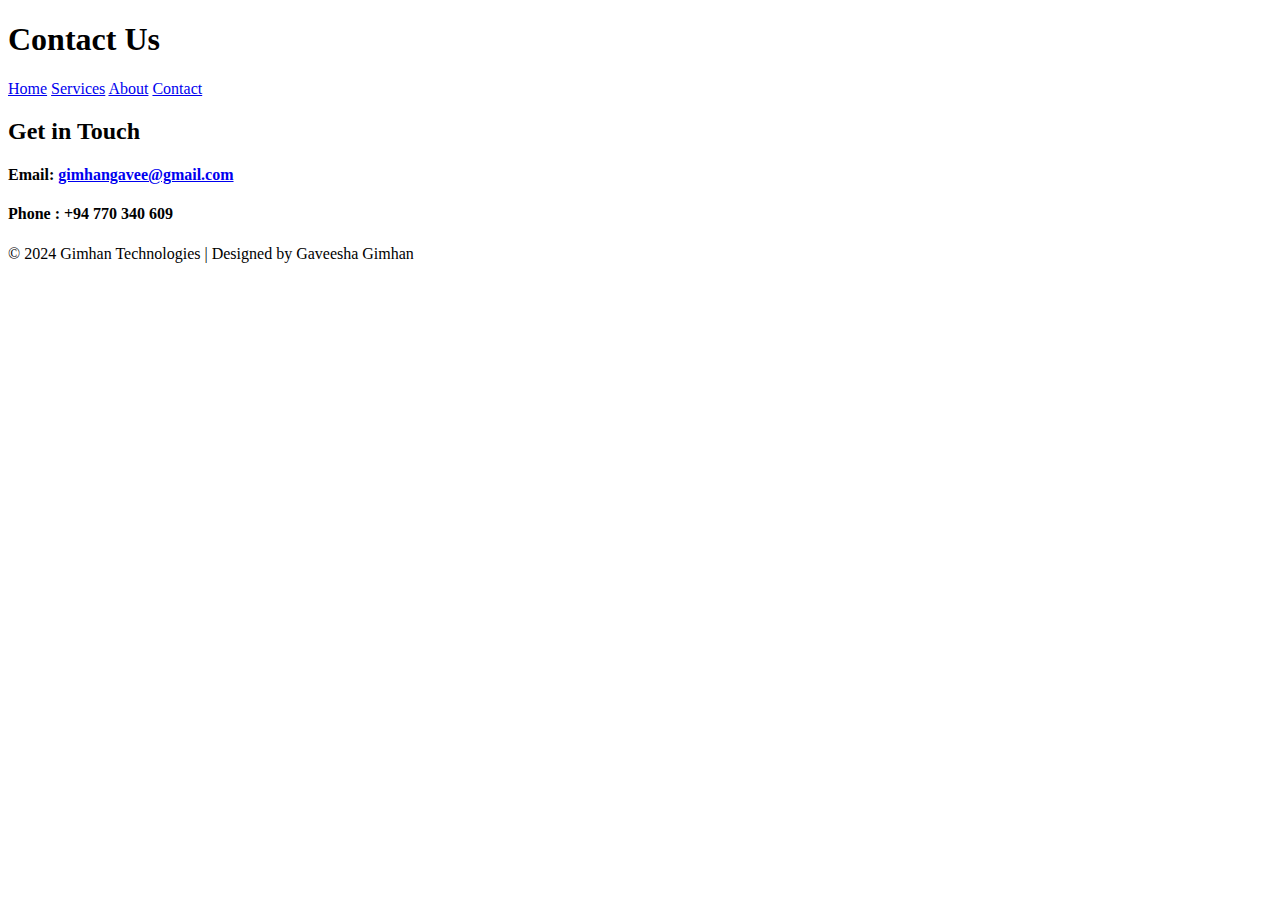
==== contact.html @ 56db5077 "Add files via upload" ====
<!DOCTYPE html>
<html lang="en">
<head>
    <meta charset="UTF-8">
    <meta name="viewport" content="width=device-width, initial-scale=1.0">
    <title>Gimhan Technologies - Contact</title>
    <link rel="stylesheet" href="style.css">
</head>
<body>

<header>
    <h1>Contact Us</h1>
</header>

<nav>
    <a href="index.html">Home</a>
    <a href="services.html">Services</a>
    <a href="about.html">About</a>
    <a href="contact.html">Contact</a>
</nav>

<section>
    <h2>Get in Touch</h2>
    <h4>Email: <a href="mailto:gimhangavee@gmail.com">gimhangavee@gmail.com</a></h4>
    <h4>Phone : +94 770 340 609</h4>
</section>

<footer>
    <p>&copy; 2024 Gimhan Technologies | Designed by Gaveesha Gimhan</p>
</footer>

</body>
</html>
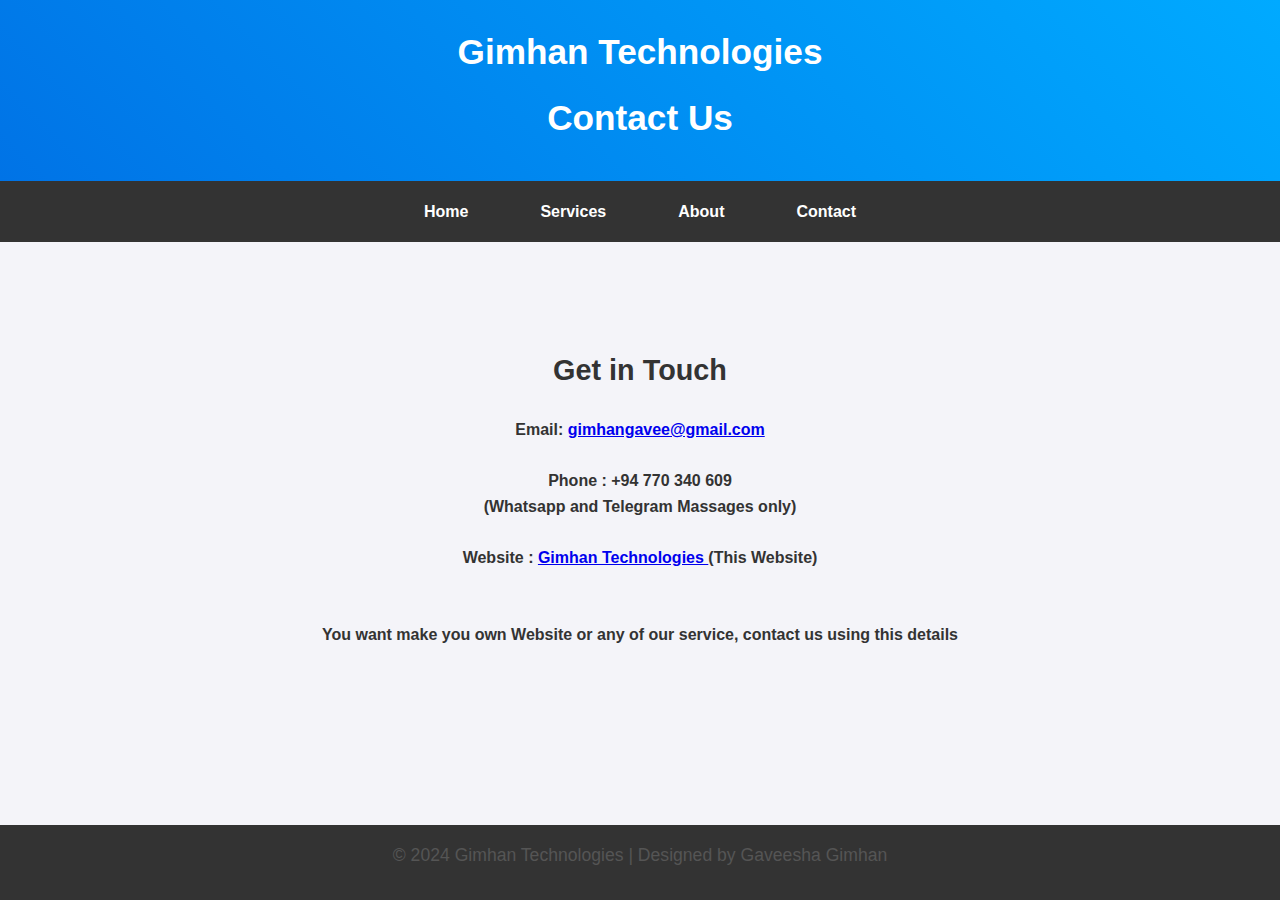
==== commit 19a97a58: "contact.html" ====
--- a/contact.html
+++ b/contact.html
@@ -9,6 +9,7 @@
 <body>
 
 <header>
+    <h1>Gimhan Technologies</h1>
     <h1>Contact Us</h1>
 </header>
 
@@ -21,8 +22,10 @@
 
 <section>
     <h2>Get in Touch</h2>
-    <h4>Email: <a href="mailto:gimhangavee@gmail.com">gimhangavee@gmail.com</a></h4>
-    <h4>Phone : +94 770 340 609</h4>
+    <h4>Email: <a href="mailto:gimhangavee@gmail.com">gimhangavee@gmail.com</a></h4> <br>
+    <h4>Phone : +94 770 340 609 <br> (Whatsapp and Telegram Massages only)</h4> <br>
+    <h4>Website : <a href="https://gimhantech.github.io/GT-CS-web/">Gimhan Technologies </a>(This Website)</h4>  <br><br>
+    <h4>You want make you own Website or any of our service, contact us using this details</h4>
 </section>
 
 <footer>
--- a/style.css
+++ b/style.css
@@ -0,0 +1,347 @@
+/* style.css */
+/* Reset */
+* {
+    margin: 0;
+    padding: 0;
+    box-sizing: border-box;
+}
+
+/* General Styling */
+body {
+    font-family: 'Arial', sans-serif;
+    background-color: #f4f4f4;
+    color: #333;
+    line-height: 1.6;
+}
+
+/* Header */
+header {
+    background: linear-gradient(45deg, #0073e6, #00aaff);
+    color: white;
+    padding: 20px;
+    text-align: center;
+    background-size: cover;
+}
+
+header h1 {
+    font-size: 2.5em;
+    margin-bottom: 10px;
+}
+
+/* Navigation Bar */
+nav {
+    display: flex;
+    justify-content: center;
+    background: #0073e6;
+    padding: 10px;
+}
+
+nav a {
+    color: #fff;
+    text-decoration: none;
+    padding: 10px 20px;
+    margin: 0 10px;
+    font-weight: bold;
+    transition: background 0.3s;
+    border-radius: 4px;
+}
+
+nav a:hover {
+    background: #005bb5;
+}
+
+/* Hero Section */
+.hero {
+    display: flex;
+    align-items: center;
+    justify-content: center;
+    background: url('hero-image.jpg') no-repeat center center/cover;
+    height: 60vh;
+    color: white;
+    text-align: center;
+}
+
+.hero h2 {
+    font-size: 2.2em;
+    margin-bottom: 10px;
+    text-shadow: 2px 2px 4px rgba(0,0,0,0.5);
+}
+
+/* Section */
+section {
+    padding: 50px 20px;
+    max-width: 1200px;
+    margin: auto;
+}
+
+.container {
+    display: flex;
+    flex-wrap: wrap;
+    gap: 20px;
+}
+
+.container > div {
+    flex: 1 1 45%;
+    background: white;
+    padding: 20px;
+    border-radius: 8px;
+    box-shadow: 0 4px 10px rgba(0, 0, 0, 0.1);
+}
+
+h2 {
+    color: #333;
+    font-size: 1.8em;
+    margin-bottom: 10px;
+}
+
+p {
+    font-size: 1.1em;
+    color: #555;
+    margin-bottom: 15px;
+}
+
+/* Image Styling */
+img {
+    max-width: 100%;
+    border-radius: 8px;
+    box-shadow: 0 4px 8px rgba(0, 0, 0, 0.1);
+}
+
+/* Footer */
+footer {
+    text-align: center;
+    padding: 20px;
+    background-color: #333;
+    color: white;
+}
+
+/* Responsive Design */
+@media (max-width: 768px) {
+    .container > div {
+        flex: 1 1 100%;
+    }
+}
+/* Reset */
+* {
+    margin: 0;
+    padding: 0;
+    box-sizing: border-box;
+}
+
+/* Body Styling */
+body {
+    font-family: Arial, sans-serif;
+    line-height: 1.6;
+    display: flex;
+    flex-direction: column;
+    min-height: 100vh;
+    background-color: #f4f4f9;
+}
+
+/* Header Styling */
+header {
+    background-color: #004d99;
+    color: white;
+    text-align: center;
+    padding: 1rem 0;
+}
+
+header h1 {
+    font-size: 2rem;
+}
+
+/* Navigation Bar */
+nav {
+    display: flex;
+    justify-content: center;
+    background-color: #333;
+    padding: 0.5rem;
+}
+
+nav a {
+    color: white;
+    text-decoration: none;
+    margin: 0 1rem;
+    font-weight: bold;
+}
+
+nav a:hover {
+    color: #004d99;
+}
+
+/* Section Styling */
+section {
+    text-align: center;
+    padding: 2rem 1rem;
+}
+
+section h2 {
+    font-size: 1.8rem;
+    color: #333;
+    margin-bottom: 1.5rem;
+}
+
+/* Services Grid */
+.container {
+    display: grid;
+    grid-template-columns: repeat(auto-fit, minmax(250px, 1fr));
+    gap: 1.5rem;
+    max-width: 1200px;
+    margin: 0 auto;
+}
+
+/* Individual Service Cards */
+.service {
+    background-color: #fff;
+    border-radius: 20px;
+    padding: 1.5rem;
+    box-shadow: 0 4px 8px rgba(0, 0, 0, 0.1);
+    transition: transform 0.2s ease;
+    text-align: center;
+}
+
+.service:hover {
+    transform: scale(1.05);
+}
+
+.service img {
+    width: 100px;
+    height: auto;
+    margin-bottom: 1rem;
+}
+
+.service h3 {
+    color: #004d99;
+    margin-bottom: 0.5rem;
+}
+
+.service p {
+    color: #555;
+    font-size: 0.9rem;
+    line-height: 1.4;
+}
+
+/* Footer Styling */
+footer {
+    background-color: #333;
+    color: white;
+    text-align: center;
+    padding: 1rem 0;
+    margin-top: auto;
+}
+/* Reset */
+* {
+    margin: 0;
+    padding: 0;
+    box-sizing: border-box;
+}
+
+/* Body Styling */
+body {
+    font-family: Arial, sans-serif;
+    line-height: 1.6;
+    display: flex;
+    flex-direction: column;
+    min-height: 100vh;
+    background-color: #f4f4f9;
+}
+
+/* Header Styling */
+header {
+    background-color: #004d99;
+    color: white;
+    text-align: center;
+    padding: 1.5rem 0;
+}
+
+header h1 {
+    font-size: 2.2rem;
+}
+
+/* Navigation Bar */
+nav {
+    display: flex;
+    justify-content: center;
+    background-color: #333;
+    padding: 0.5rem;
+}
+
+nav a {
+    color: white;
+    text-decoration: none;
+    margin: 0 1rem;
+    font-weight: bold;
+}
+
+nav a:hover {
+    color: #004d99;
+}
+
+/* Section Styling */
+section {
+    text-align: center;
+    padding: 2rem 1rem;
+}
+
+section h2 {
+    font-size: 1.8rem;
+    color: #333;
+    margin-bottom: 1.5rem;
+}
+
+section h3 {
+    color: #666;
+    font-size: 1.2rem;
+    margin-bottom: 1rem;
+}
+
+/* Container Styling */
+.container {
+    display: flex;
+    flex-wrap: wrap;
+    gap: 2rem;
+    align-items: center;
+    justify-content: center;
+    max-width: 1200px;
+    margin: 0 auto;
+}
+
+/* Text Content */
+.text-content {
+    flex: 1;
+    min-width: 250px;
+    max-width: 600px;
+    text-align: left;
+    color: #333;
+    line-height: 1.6;
+}
+
+/* Image Content */
+.image-content {
+    flex: 1;
+    min-width: 250px;
+    max-width: 300px;
+    text-align: center;
+}
+
+.image-content img {
+    width: 100%;
+    border-radius: 10px;
+    transition: transform 0.3s ease, box-shadow 0.3s ease;
+}
+
+.hover-effect:hover {
+    transform: scale(1.05);
+    box-shadow: 0 8px 16px rgba(0, 0, 0, 0.2);
+}
+
+/* Footer Styling */
+footer {
+    background-color: #333;
+    color: white;
+    text-align: center;
+    padding: 1rem 0;
+    margin-top: auto;
+}
+
+
